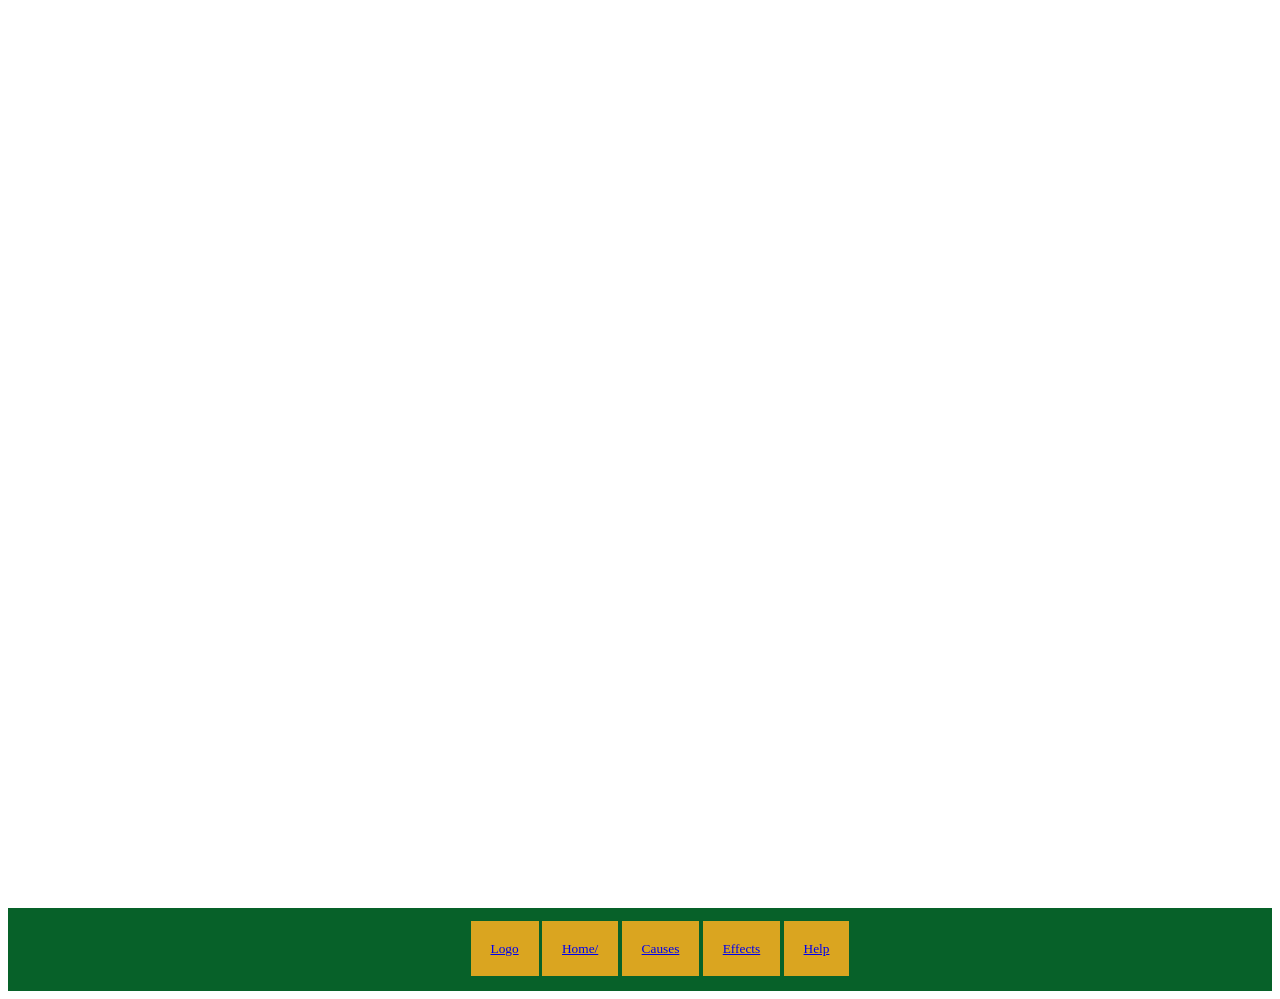
==== causes.html @ c3b853e8 "insert div section for images" ====
<!DOCTYPE html>
<html lang="en">
<head>
    <meta charset="UTF-8">
    <meta name="viewport" content="width=device-width, initial-scale=1.0">
    <title>Causes</title>
    <link rel="stylesheet" href="main.css">
</head>
<body>
    <div class="container"></div>
    <div class="navbar">
         <ul>
         <a href="#"><li>Logo</li></a>
         <a href="#"><li>Home/</li></a>
         <a href="causes.html"><li>Causes</li></a>
         <a href="#"><li>Effects</li></a>
         <a href="#"><li>Help</li></a>
      </ul>
    </div>
    <div class="heading"></div>
    <div class="deifnition"></div>
    <div class="causes"></div>
    <div class="effects"></div>
    <div class="help"></div>
    <div class="foter"></div>
</body>
</html>
---- main.css ----
.container {
    display: grid;
    height: 100vh;
    grid-template-columns: 1fr 1fr 1fr 1fr ;
    grid-template-rows: auto;
    grid-template-areas: 
    "navbar navbar navbar navbar"
    "heading heading heading heading"
    "image_1 image_2 image_3 image_4"
    "definition causes effects help"
    "footer footer footer footer";
    }

    .navbar{
        grid-area: navbar;
        background-color: rgb(7, 97, 41);
        text-align: center;
        font-size: smaller;
        padding: 20px;
    }

    .navbar ul {
        list-style-type: none;
    }

    .navbar li{
        display: inline;
        padding: 20px;
        background-color: goldenrod;
    }

    /*.navbar a {


    }*/

    .heading{
        grid-area: heading;
        background-color: darkseagreen;
        text-align: center;
        font-size: xx-large;
    }


    .image_1{
        grid-area: image_1;
        background-color: #Fefd54;
    }



    .definition{
        grid-area: definition;
        background-color: antiquewhite;
        text-align: center;
    }






    .image_2{
        grid-area: image_2;
        background-color: aqua;
    }





    .causes{
        grid-area: causes;
        background-color: azure;
        text-align: center;
    }

    .image_3{
        grid-area: image_3;
        background-color: #Fefd54;
    }



    .effects{
        grid-area: effects;
        background-color: beige;
        text-align: center;
    }




    .image_4{
        grid-area: image_4;
        background-color: aquamarine;
    }





    .help{
        grid-area: help;
        background-color: bisque;
        text-align: center;
    }


    .footer{
        grid-area: footer;
        background-color: #Fefd54 ;
        text-align: center;
        font-size: smaller;
    }
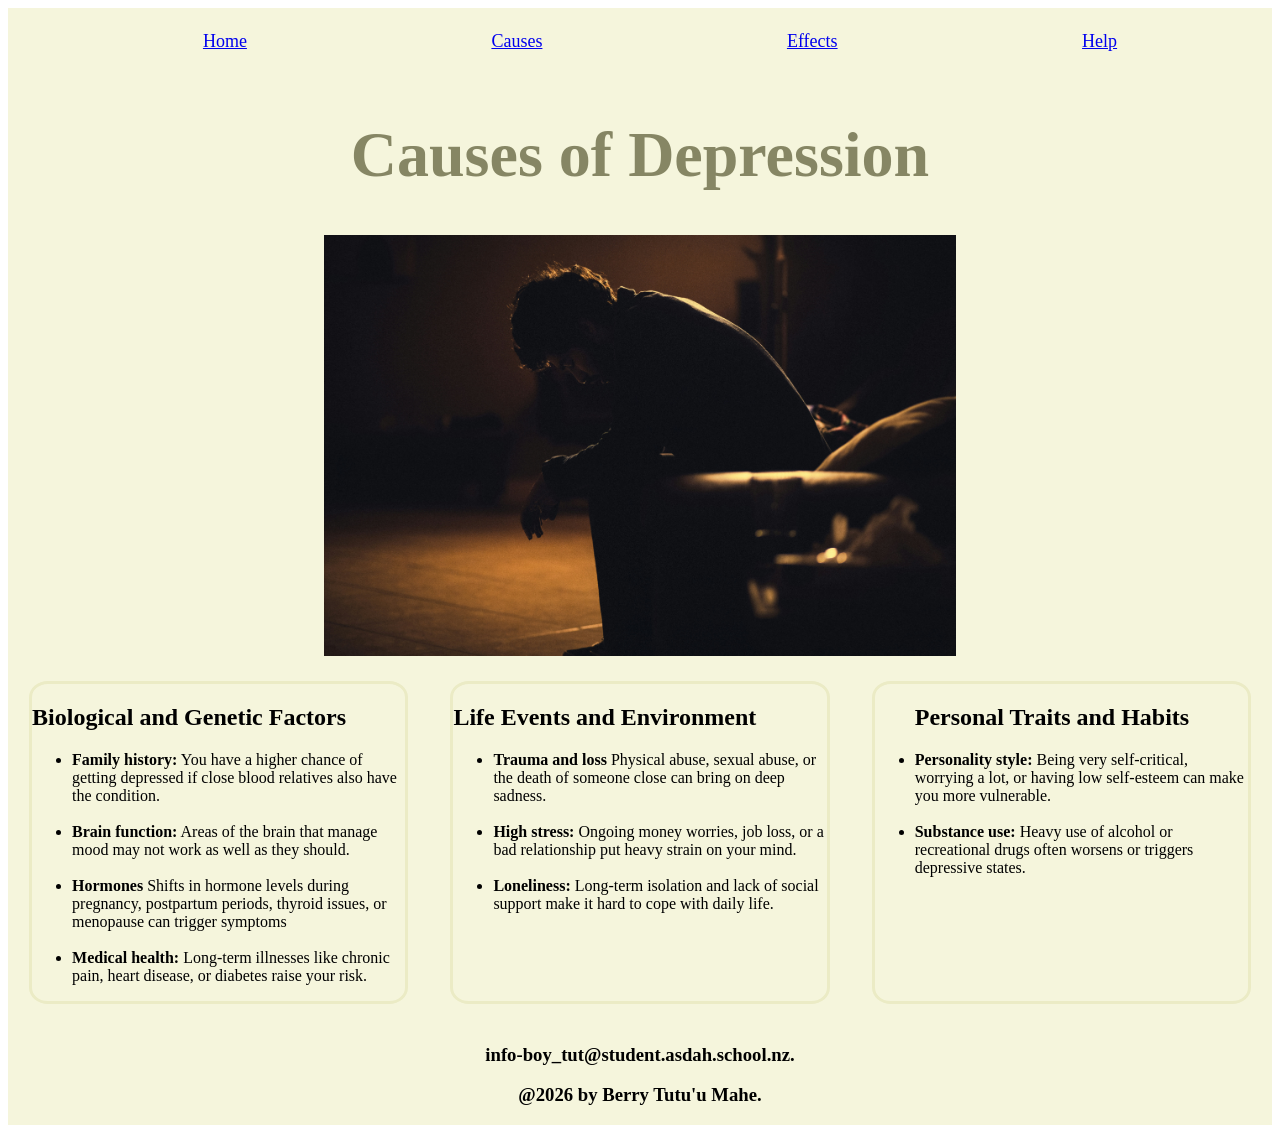
==== commit 396453ea: "create new pages" ====
--- a/causes.html
+++ b/causes.html
@@ -1,27 +1,106 @@
 <!DOCTYPE html>
 <html lang="en">
 <head>
-    <meta charset="UTF-8">
-    <meta name="viewport" content="width=device-width, initial-scale=1.0">
-    <title>Causes</title>
-    <link rel="stylesheet" href="main.css">
+   <meta charset="UTF-8">
+   <meta name="viewport" content="width=device-width, initial-scale=1.0">
+   <title>Causes</title>
+   <link rel="stylesheet" href="causes.css">
 </head>
 <body>
-    <div class="container"></div>
-    <div class="navbar">
+   <div class="container">
+
+
+      <div class="navbar">
          <ul>
-         <a href="#"><li>Logo</li></a>
-         <a href="#"><li>Home/</li></a>
-         <a href="causes.html"><li>Causes</li></a>
-         <a href="#"><li>Effects</li></a>
-         <a href="#"><li>Help</li></a>
-      </ul>
-    </div>
-    <div class="heading"></div>
-    <div class="deifnition"></div>
-    <div class="causes"></div>
-    <div class="effects"></div>
-    <div class="help"></div>
-    <div class="foter"></div>
+
+            <a href="index.html"><li>Home</li></a>
+            <a href="#"><li>Causes</li></a>
+            <a href="effects.html"><li>Effects</li></a>
+            <a href="help.html"><li>Help</li></a>
+         </ul>
+      </div>
+
+
+
+      <div class="heading">
+         <h1>Causes of Depression</h1>
+      </div>
+
+
+      <div class="image_1">
+         <img src="images/gadiel-lazcano-ulPAVuxITEw-unsplash.jpg" alt="">
+      </div>
+
+
+      <div class="text_1">
+         <h2>Biological and Genetic Factors</h2>
+         <ul>
+            <li>
+               <b>Family history:</b>
+               You have a higher chance of getting depressed if close blood relatives also have the condition.
+            </li><br>
+
+            <li>
+               <b>Brain function:</b>
+                Areas of the brain that manage mood may not work as well as they should.
+                
+            </li><br>
+            
+            <li>
+               <b>Hormones</b>
+               Shifts in hormone levels during pregnancy, postpartum periods, thyroid issues, or menopause can trigger symptoms
+
+            </li><br>
+            
+            <li>
+            <b>Medical health:</b> Long-term illnesses like chronic pain, heart disease, or diabetes raise your risk.
+         
+            </li>
+         </ul>
+      </div>
+
+      <div class="text_2">
+         <h2>Life Events and Environment</h2>
+         <ul>
+            <li>
+               <b>Trauma and loss</b>
+               Physical abuse, sexual abuse, or the death of someone close can bring on deep sadness.
+            </li><br>
+
+            <li>
+               <b>High stress:</b>
+                Ongoing money worries, job loss, or a bad relationship put heavy strain on your mind.
+            </li><br>
+
+            <li>
+               <b>Loneliness:</b>
+                Long-term isolation and lack of social support make it hard to cope with daily life.
+            </li>
+
+         </ul>
+      </div>
+
+      <div class="text_3">
+         <ul>
+            <h2>Personal Traits and Habits</h2>
+            <li>
+               <b>Personality style:</b>
+                Being very self-critical, worrying a lot, or having low self-esteem can make you more vulnerable.
+            </li><br>
+            
+            <li>
+               <b>Substance use:</b>
+                Heavy use of alcohol or recreational drugs often worsens or triggers depressive states.
+            </li>
+
+         </ul>
+      </div>
+
+   <div class="footer">
+        <h3>info-boy_tut@student.asdah.school.nz.</h3>
+        <h3> @2026 by Berry Tutu'u Mahe.</h3> 
+   </div>
+      
+   </div>
 </body>
 </html>
--- a/causes.css
+++ b/causes.css
@@ -0,0 +1,69 @@
+.container {
+    display: grid;
+    grid-template-columns: 1fr 1fr 1fr;
+    grid-template-rows: auto;
+    grid-template-areas: 
+    "navbar navbar navbar"
+    "heading heading heading"
+    "image_1 image_1 image_1"
+    "text_1 text_2 text_3"
+    "footer footer footer";
+    background-color: beige;
+    }
+
+.navbar{
+        grid-area: navbar;
+        text-align: center;
+        font-size: large;
+        padding: 5px;
+}
+
+.navbar ul {
+        list-style-type: none;
+}
+
+.navbar li{
+        display: inline;
+        padding: 120px;
+}
+
+
+
+
+.heading{
+        grid-area: heading;
+        text-align: center;
+        font-size: xx-large;
+        color: rgb(134, 134, 100);
+}
+
+    
+.image_1{
+        grid-area: image_1;
+        text-align: center;
+}
+
+img{
+        width:50%;
+        height: auto;
+}
+
+
+.text_1{grid-area: text_1;}
+
+.text_2{grid-area: text_2;}
+
+.text_3{grid-area: text_3;}
+
+.text_1, .text_2, .text_3 {
+    margin: 5%;
+    border-style: solid;
+    border-radius: 5%;
+    border-color: rgb(235, 235, 197);
+
+}
+
+.footer{
+    grid-area: footer;
+    text-align: center;
+}
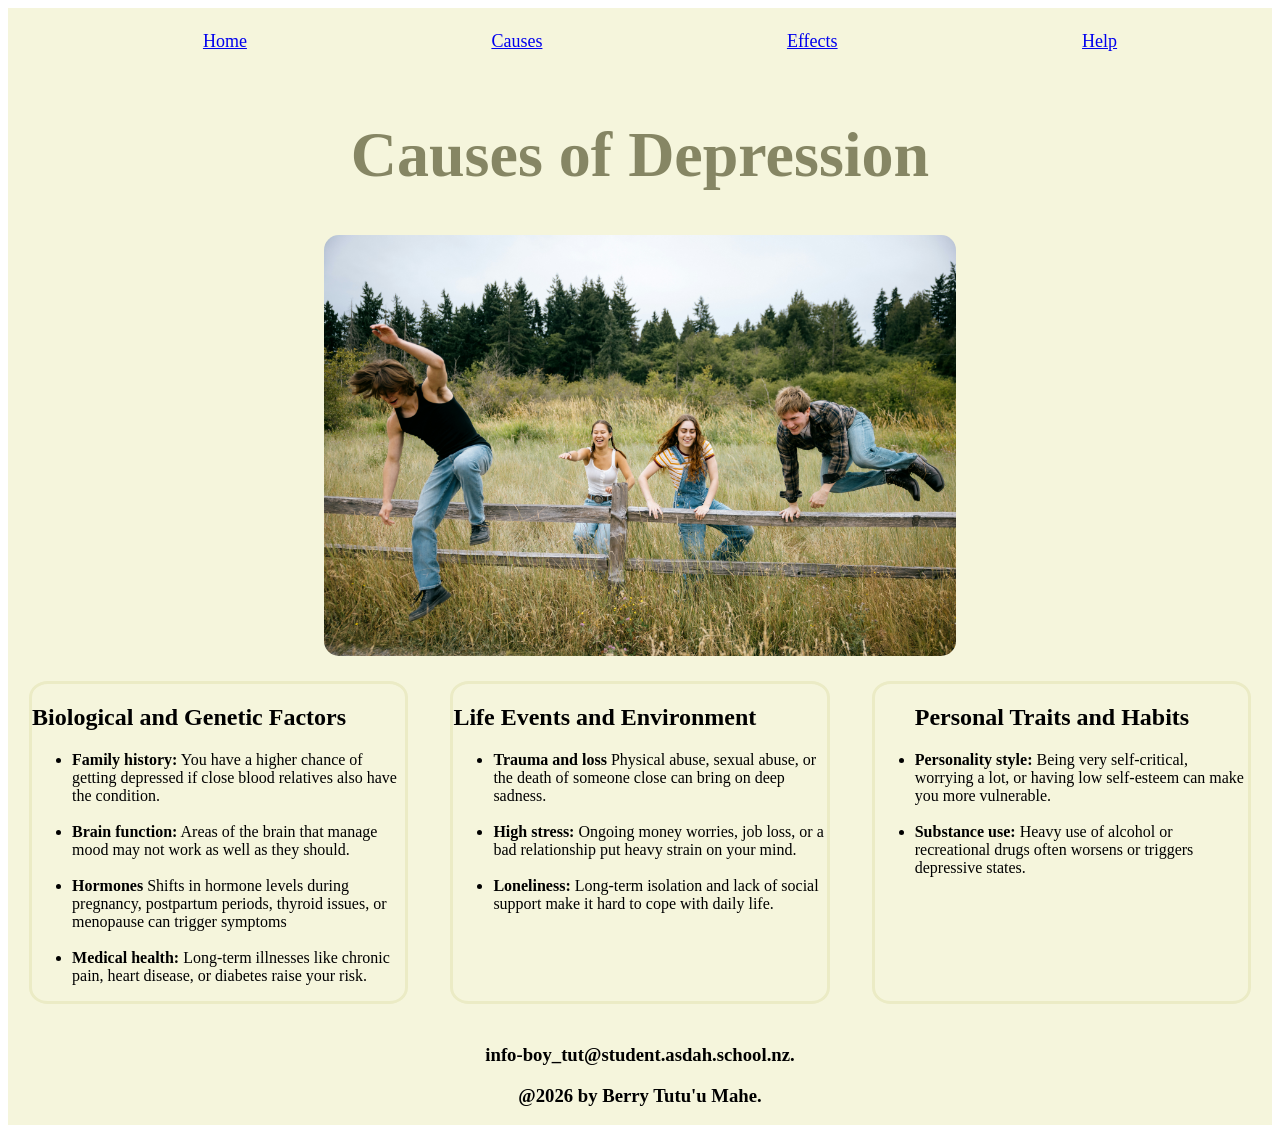
==== commit 90026adb: "replace pictures" ====
--- a/causes.html
+++ b/causes.html
@@ -28,7 +28,7 @@
 
 
       <div class="image_1">
-         <img src="images/gadiel-lazcano-ulPAVuxITEw-unsplash.jpg" alt="">
+         <img src="images/img1.jpg" alt="">
       </div>
 
 
--- a/causes.css
+++ b/causes.css
@@ -46,6 +46,7 @@
 img{
         width:50%;
         height: auto;
+        border-radius: 15px;
 }
 
 
